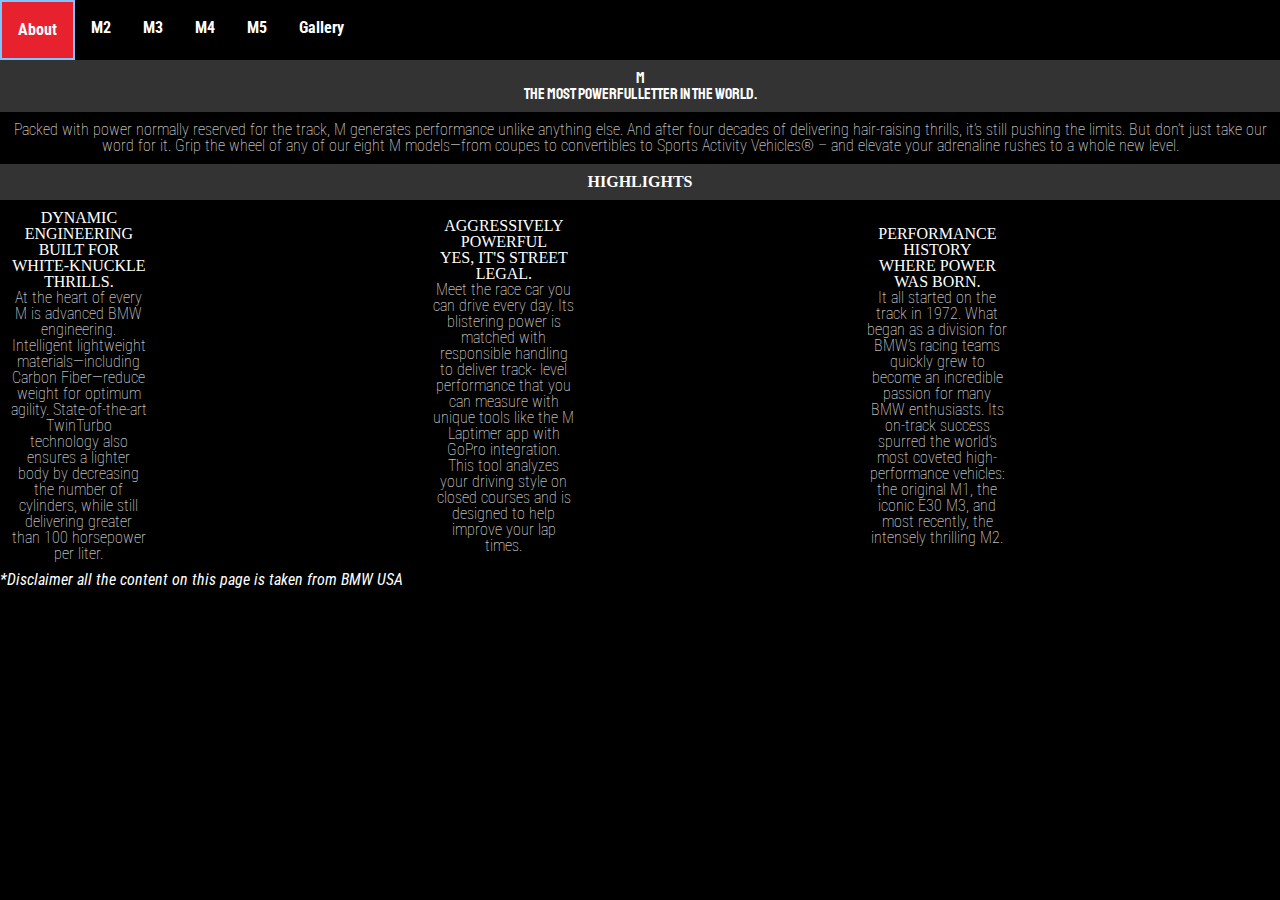
==== index.html @ a14b00f5 "Add files via upload" ====
<!DOCTYPE html>
<html lang = "en">
<head>
	<meta charset = "UTF-8">
	<meta name = ‘viewport’ content=‘width=device-width, initial-scale=1’>
	<link rel = "stylesheet" href = "css/reset.css">
	<link rel = "stylesheet" href = "css/main.css">
	<link rel = "stylesheet" href = "css/nav.css">
	<link rel="icon" href="imgs/mserieslogo.png">
	<link href="https://fonts.googleapis.com/css?family=Roboto%7CRoboto+Condensed%7CStaatliches" rel="stylesheet">
	<title>About</title>
</head> 

<body>
	<a href="#content" class = "skip" tabindex= "0">Skip to Content</a>
	<header>
		<nav>
			<ul>

				<li><a href = "index.html" class="active">About</a></li>
				<li><a href = "m2.html">M2</a></li>
				<li><a href = "m3.html">M3</a></li>
				<li><a href = "m4.html">M4</a></li>
				<li><a href = "m5.html">M5</a></li>
				<li><a href = "gallery.html">Gallery</a></li>
				
			</ul>
		</nav>
	</header>

<main>
<div id = "content">

<div id = "banner">
	<h1>M</h1>
	<h1>THE MOST POWERFUL LETTER IN THE WORLD.</h1>
</div>

<div class = "grid-container">
	<p id="main-content">Packed with power normally reserved for the track, M generates performance unlike anything else. And after four decades of delivering hair-raising thrills, it’s still pushing the limits. But don’t just take our word for it. Grip the wheel of any of our eight M models—from coupes to convertibles to Sports Activity Vehicles® – and elevate your adrenaline rushes to a whole new level.</p>
</div>

<h2 id="highlights-title">HIGHLIGHTS</h2>

<div class = "highlights-grid">
	<div class="column">
		<h2>DYNAMIC ENGINEERING</h2>
		<h3>BUILT FOR WHITE-KNUCKLE THRILLS.</h3>
		<p>At the heart of every M is advanced BMW engineering. Intelligent lightweight materials—including Carbon Fiber—reduce weight for optimum agility. State-of-the-art TwinTurbo technology also ensures a lighter body by decreasing the number of cylinders, while still delivering greater than 100 horsepower per liter.</p>
	</div>

	<div class="column">
		<h2>AGGRESSIVELY POWERFUL</h2>
		<h3>YES, IT'S STREET LEGAL.</h3>
		<p>Meet the race car you can drive every day. Its blistering power is matched with responsible handling to deliver track- level performance that you can measure with unique tools like the M Laptimer app with GoPro integration. This tool analyzes your driving style on closed courses and is designed to help improve your lap times.</p>
	</div>

	<div class="column">
		<h2>PERFORMANCE HISTORY</h2>
		<h3>WHERE POWER WAS BORN.</h3>
		<p>It all started on the track in 1972. What began as a division for BMW’s racing teams quickly grew to become an incredible passion for many BMW enthusiasts. Its on-track success spurred the world’s most coveted high-performance vehicles: the original M1, the iconic E30 M3, and most recently, the intensely thrilling M2.</p>
	</div>
</div>

</main>

<footer>
  <p>*Disclaimer all the content on this page is taken from BMW USA</p>
</footer>

</body>
</html>
---- css/main.css ----
* {
	font-family: roboto condensed;
  color: white;

}

h1 {
  /*from Google fonts*/
  font-family: Staatliches; 
}

h2,h3 {
  /*from Font Awesome*/
  font-family: trench;
}

/*Banner*/
#banner {
  overflow: hidden;
  background-color: #333;
  text-align: center;
  padding: 10px;
}

/*Car Image*/
.car-image {
  display: block;
  margin-left: auto;
  margin-right: auto;
  width: 50%;
  border: 10px solid #333;
  padding: 5px;
}

body {
  background-color: #000000;
}

p {
  font-family: roboto condensed;
  font-weight: lighter;
}

footer {
	font-style: italic;
	font-weight: bold;
}

div {
  display: flex;
  flex-direction: column;
  justify-content: center;
}

div ul li i {
  color: white;
}


#main-content {
  text-align: center; 
  padding: 10px;
}

/*Highlights Container*/
#highlights > ul {
  list-style-type: none;
  margin: 0;
  padding: 0;
  overflow: hidden;
  background-color: white;
}

/*Highlights Links*/
#highlights i {  
  display: block;
  font-family: roboto condensed;
  font-weight: bold;
  color: black;
  text-align: center;
  padding: 20px 16px;
  text-decoration: none;
}


/*Highlights Title*/
#highlights-title {
  overflow: hidden;
  font-weight: bold;
  background-color: #333;
  text-align: center;
  padding: 10px;
}

/*Highlights Grid*/
.highlights-grid {
  display: grid;
  grid-template-columns: 33% 33% 33%;
  grid-template-rows: auto;
  grid-gap: 5px;
  text-align: center;
}

/*Highlights Columns*/
.column {
  float: left;
  width: 33.33%;
  padding: 10px;
  height: auto;
  text-align: center;
  justify-content: center;
}


/*Skip to content*/
a.skip { 
  position:absolute; 
  left:-10000px; 
  top:auto; 
  width:1px; 
  height:1px; 
  overflow:hidden;
} 
 
a.skip:focus { 
  position:static; 
  width:auto; 
  height:auto; 
}


/*Media Queries*/
/* Upto large phone devices (phones, 768px and down) */
@media screen and (min-width: 320px) and (max-width: 768px) {
  .highlights-grid {
    display: grid;
    grid-template-columns: auto;
    grid-gap: 10px;
  }
}

/* Medium devices (landscape tablets, 768px and up) */
@media only screen and (min-width: 768px) and (max-width: 992px){

  .highlights-grid {
  display: grid;
  grid-template-columns: auto auto;
  grid-gap: 10px;
}
  
} 

/* Large devices (laptops/desktops, 992px and up) */
@media only screen and (min-width: 992px) {

  .highlights-grid {
  display: grid;
  grid-template-columns: auto auto auto;
  grid-gap: 10px;
  }

}
---- css/nav.css ----
/*Navbar Container*/
ul {
  list-style-type: none;
  margin: 0;
  padding: 0;
  overflow: hidden;
  background-color: black;
}

li {
  float: left;
}

/*Navbar Links*/
li > a {	
  display: block;
  font-family: roboto condensed;
  font-weight: bold;
  color: white;
  text-align: center;
  padding: 20px 16px;
  text-decoration: none;
}

/*Hover Color Change*/
li a:hover {
  background-color: #E7222E;
}

.active {
  background-color: #2B115A;
  border: 2px solid #81C4FF;
}

/*Media Queries*/
/* Extra small devices (phones, 600px and down) */
@media only screen and (max-width: 600px) {
/*  li > a {
    position: absolute;*/
  }
  
}

/* Small devices (portrait tablets and large phones, 600px and up) */
@media only screen and (min-width: 600px) {
  
}

/* Medium devices (landscape tablets, 768px and up) */
@media only screen and (min-width: 768px) {
  
} 

/* Large devices (laptops/desktops, 992px and up) */
@media only screen and (min-width: 992px) {
  
} 

/* Extra large devices (large laptops and desktops, 1200px and up) */
@media only screen and (min-width: 1200px) {
  
}
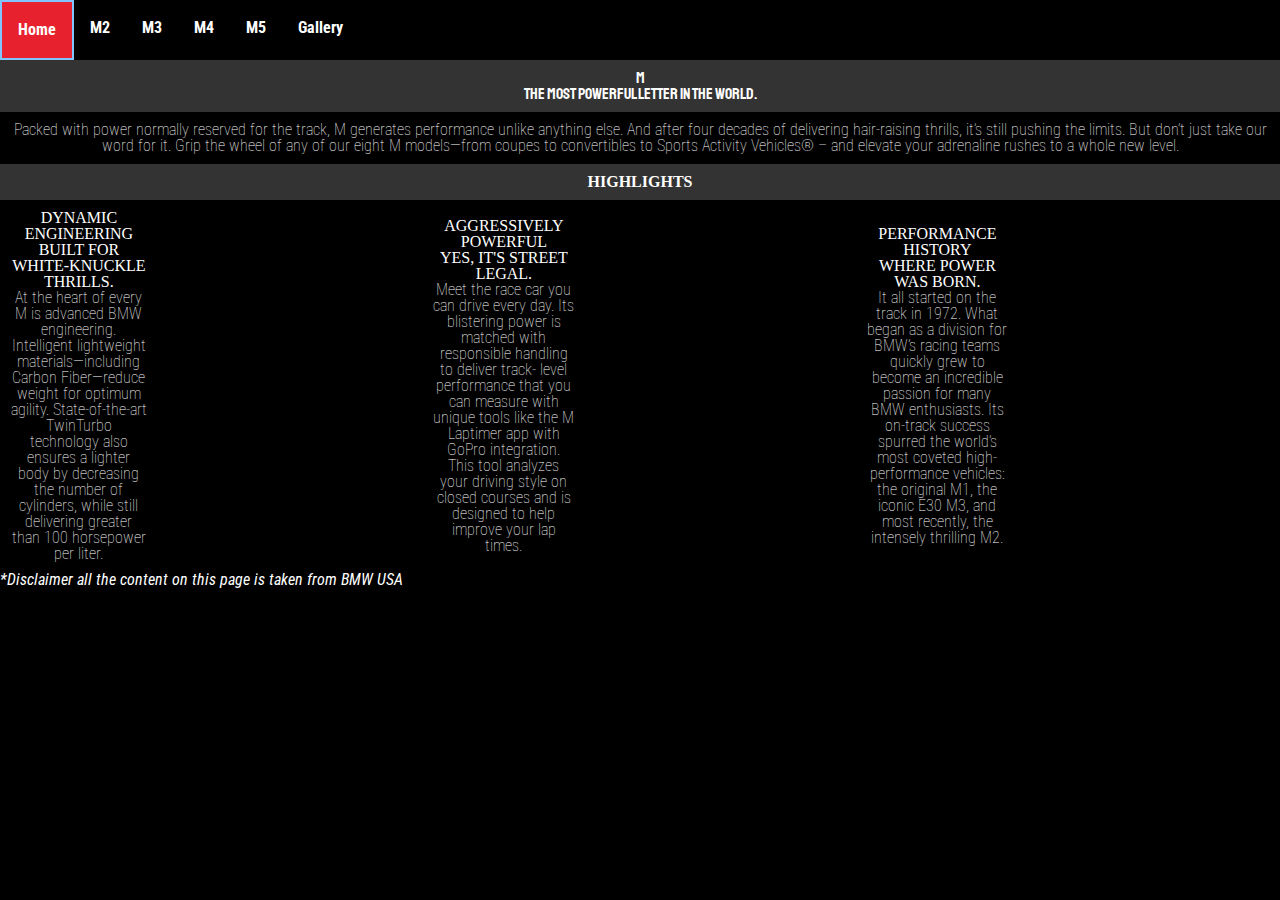
==== commit c146ba33: "Add files via upload" ====
--- a/index.html
+++ b/index.html
@@ -2,11 +2,13 @@
 <html lang = "en">
 <head>
 	<meta charset = "UTF-8">
-	<meta name = ‘viewport’ content=‘width=device-width, initial-scale=1’>
+	<meta name = 'viewport' content='width=device-width, initial-scale=1'>
 	<link rel = "stylesheet" href = "css/reset.css">
 	<link rel = "stylesheet" href = "css/main.css">
 	<link rel = "stylesheet" href = "css/nav.css">
 	<link rel="icon" href="imgs/mserieslogo.png">
+	<link rel="stylesheet" href="https://use.fontawesome.com/releases/v5.7.2/css/all.css" integrity="sha384-fnmOCqbTlWIlj8LyTjo7mOUStjsKC4pOpQbqyi7RrhN7udi9RwhKkMHpvLbHG9Sr"crossorigin="anonymous">
+	<link rel="stylesheet" href="https://cdnjs.cloudflare.com/ajax/libs/font-awesome/4.7.0/css/font-awesome.min.css">
 	<link href="https://fonts.googleapis.com/css?family=Roboto%7CRoboto+Condensed%7CStaatliches" rel="stylesheet">
 	<title>About</title>
 </head> 
@@ -14,17 +16,17 @@
 <body>
 	<a href="#content" class = "skip" tabindex= "0">Skip to Content</a>
 	<header>
-		<nav>
-			<ul>
-
-				<li><a href = "index.html" class="active">About</a></li>
-				<li><a href = "m2.html">M2</a></li>
-				<li><a href = "m3.html">M3</a></li>
-				<li><a href = "m4.html">M4</a></li>
-				<li><a href = "m5.html">M5</a></li>
-				<li><a href = "gallery.html">Gallery</a></li>
+		<nav class="topnav" id="myTopnav">
+		
+			<a href = "index.html" class="active" id="home">Home</a>
+			<a href = "m2.html">M2</a>
+			<a href = "m3.html">M3</a>
+			<a href = "m4.html">M4</a>
+			<a href = "m5.html">M5</a>
+			<a href = "gallery.html">Gallery</a>
+			<a href="javascript:void(0);" class="icon" onclick="myFunction()">
+				<i class="fa fa-bars"></i></a>
 				
-			</ul>
 		</nav>
 	</header>
 
@@ -68,5 +70,17 @@
   <p>*Disclaimer all the content on this page is taken from BMW USA</p>
 </footer>
 
+<!-- Javascript -->
+<script>
+function myFunction() {
+  var x = document.getElementById("myTopnav");
+  if (x.className === "topnav") {
+    x.className += " responsive";
+  } else {
+    x.className = "topnav";
+  }
+}
+</script>
+
 </body>
 </html>--- a/css/nav.css
+++ b/css/nav.css
@@ -1,62 +1,72 @@
 /*Navbar Container*/
-ul {
+.topnav {
   list-style-type: none;
   margin: 0;
-  padding: 0;
+  padding:0;
   overflow: hidden;
   background-color: black;
 }
 
-li {
+/*Navbar Links*/
+.topnav a {
   float: left;
-}
-
-/*Navbar Links*/
-li > a {	
   display: block;
-  font-family: roboto condensed;
+  font-family:roboto condensed;
   font-weight: bold;
   color: white;
   text-align: center;
   padding: 20px 16px;
   text-decoration: none;
+  font-size: 16px; 
 }
 
 /*Hover Color Change*/
-li a:hover {
+.topnav a:hover {
   background-color: #E7222E;
 }
 
+/*Active Tab*/
 .active {
   background-color: #2B115A;
   border: 2px solid #81C4FF;
 }
 
-/*Media Queries*/
-/* Extra small devices (phones, 600px and down) */
-@media only screen and (max-width: 600px) {
-/*  li > a {
-    position: absolute;*/
-  }
-  
+/*Hamburger Menu*/
+/*Set to hidden*/
+.topnav .icon {
+  display: none; 
 }
 
-/* Small devices (portrait tablets and large phones, 600px and up) */
-@media only screen and (min-width: 600px) {
-  
+/*Media Queries*/
+/* When the screen is less than 600 pixels wide, hide all
+links, except for the first one ("Home"). Show the link that contains should
+open and close the topnav (.icon) */ 
+@media screen and (max-width: 600px) {
+  .topnav a:not(:first-child) {
+    display: none;
+  }
+
+  .topnav a.icon {
+    float:right;
+    display: block;
+  }
 }
 
-/* Medium devices (landscape tablets, 768px and up) */
-@media only screen and (min-width: 768px) {
-  
-} 
-
-/* Large devices (laptops/desktops, 992px and up) */
-@media only screen and (min-width: 992px) {
-  
-} 
-
-/* Extra large devices (large laptops and desktops, 1200px and up) */
-@media only screen and (min-width: 1200px) {
-  
-}+/* The "responsive" class is added to the topnav with JavaScript when the user
+clicks on the icon. This class makes the topnav look good on small screens
+(display the links vertically instead of horizontally) */
+@media screen and (max-width: 600px) {
+  .topnav.responsive {
+    position: relative;
+  }
+  .topnav.responsive a.icon {
+    position: absolute;
+    right: 0;
+    top: 0; 
+  }
+  .topnav.responsive a {
+    float: none;
+    display: block;
+    text-align: left;
+  }
+}
